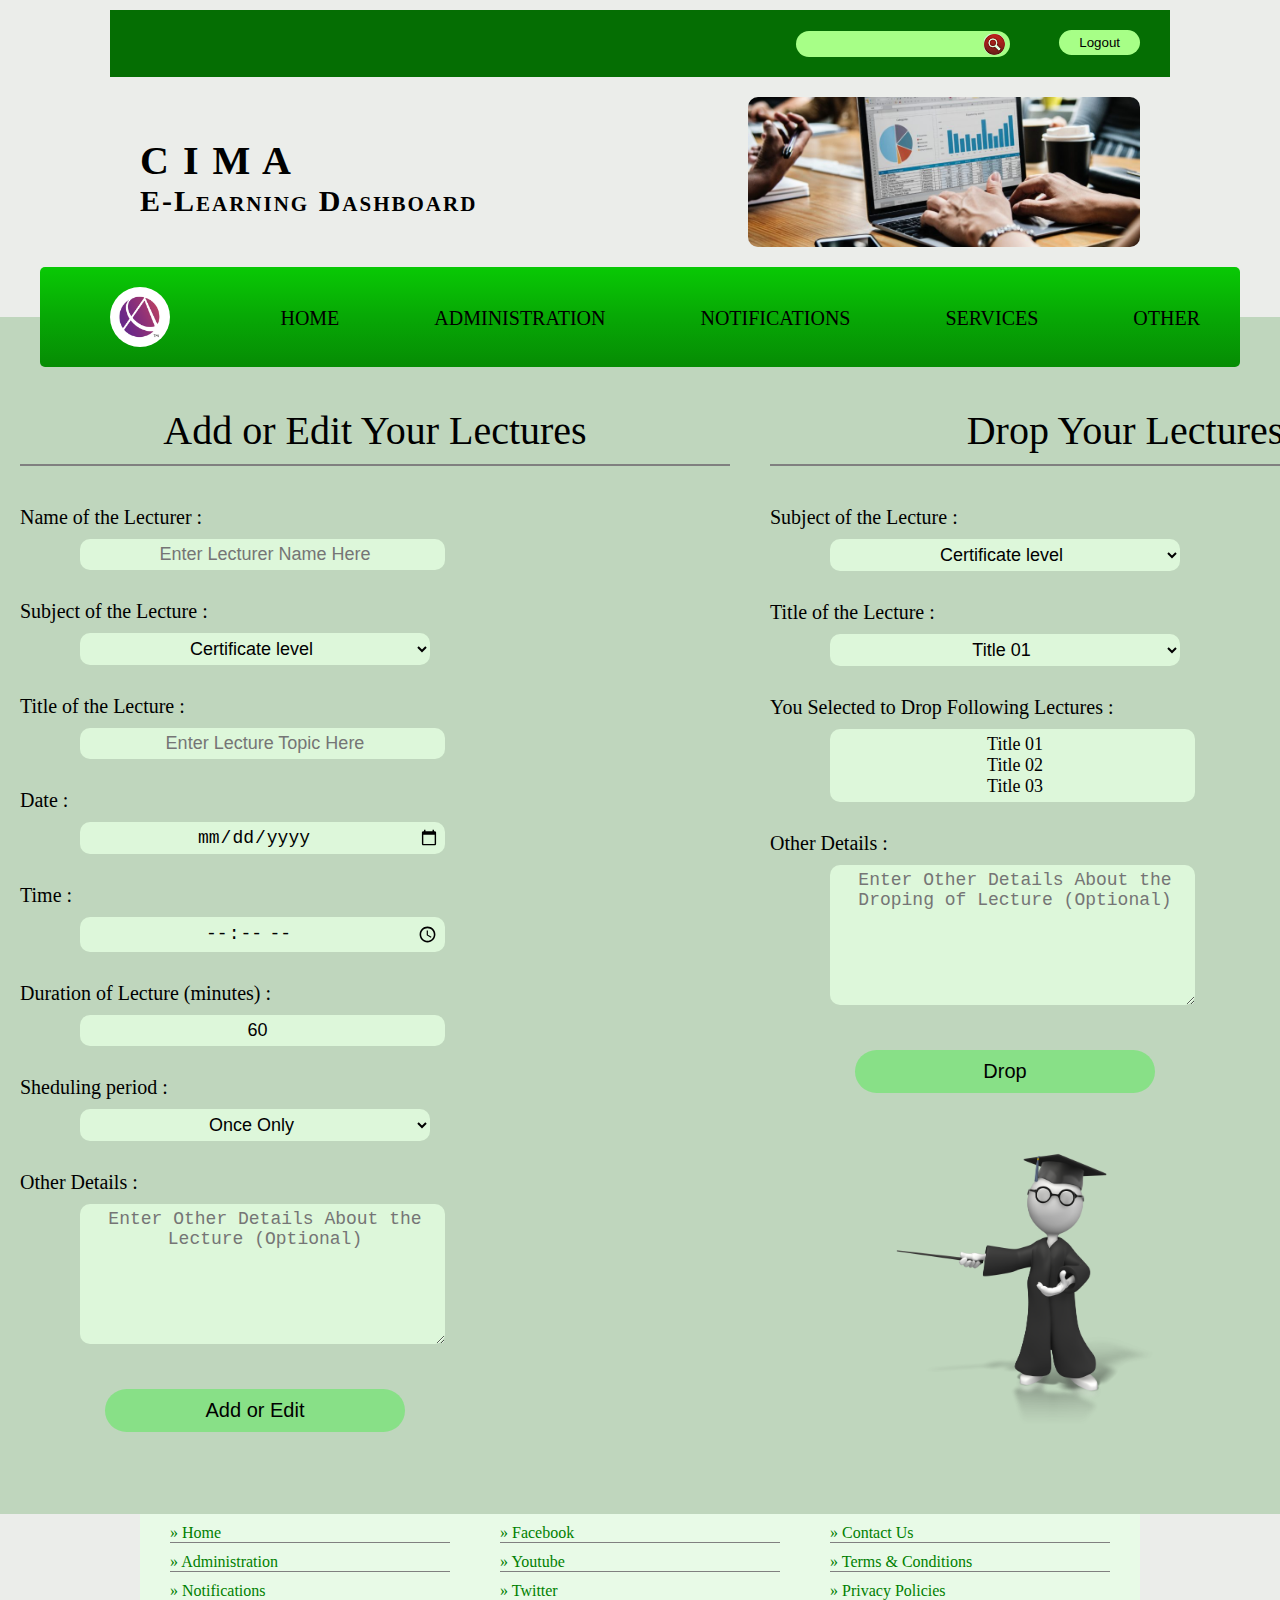
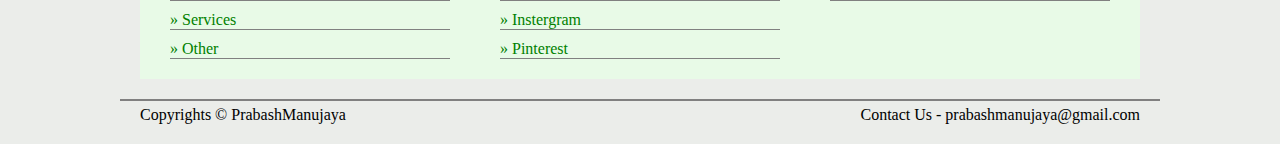
==== Prabash/index.html @ 751619fe "Add my pages for now" ====
<!DOCTYPE html>
<html>
<head>
	<title>E-Learning Dashboard</title>
	<meta charset="utf-8">
	<link rel="stylesheet" type="text/css" href="css/index.css">
</head>
<body>

	<div class="top-bar clearfix">
		<div class="top-links">
			<ul>
				<li><form method="get">
					<input type="search" name="search-box">
					<button type="submit"></button>
					</form>
				</li>
				<li><button name="logout">Logout</button></li>
			</ul>
		</div><!-- top-links -->
	</div><!-- top-bar -->


	<header class="clearfix">
		<div class="header-text">
			<h1>C I M A</h1>
			<h2>E-Learning Dashboard</h2>
		</div>
		
		<img src="img/header.jpg">
	</header>


	<nav class="clearfix">
		<img src="img/nav-logo.png">

		<div class="nav-menu">
			<ul>
				<li><a href="#">Home</a></li>
				<li><a href="#">Administration</a></li>
				<li><a href="#">Notifications</a></li>
				<li><a href="#">Services</a></li>
				<li><a href="#">Other</a></li>
			</ul>
		</div>
	</nav>



	<div class="page-content clearfix">
		<div class="blocks">
			<h1>Add or Edit Your Lectures</h1>

			<form class="forum">
				
				<div class="form-group">
					<label>Name of the Lecturer : </label>
					<input type="text" name="lecturer-name" placeholder="Enter Lecturer Name Here">
				</div>

				<div class="form-group">
					<label>Subject of the Lecture : </label>
					<select name="lecture-subject">
						<option value ="subject-01">Certificate level</option>
						<option value ="subject-02">Operational Level</option>
						<option value ="subject-03">Management Level</option>
						<option value ="subject-04">Strategic Level</option>
						<option value ="other">Other</option>
					</select>
				</div>

				<div class="form-group">
					<label>Title of the Lecture : </label>
					<input type="text" name="lecture-title" placeholder="Enter Lecture Topic Here">
				</div>

				<div class="form-group">
					<label>Date : </label>
					<input type="date" name="lecture-date" >
				</div>

				<div class="form-group">
					<label>Time : </label>
					<input type="time" name="lecture-time" >
				</div>

				<div class="form-group">
					<label>Duration of Lecture (minutes) : </label>
					<input type="number" name="lecture-duration" value="60" >
				</div>

				<div class="form-group">
					<label>Sheduling period : </label>
					<select name="lecture-shedule">
						<option value ="OnceOnly">Once Only</option>
						<option value ="EveryDay">Every Day</option>
						<option value ="EveryWeek">Every Week</option>
						<option value ="EveryMonth">Every Month</option>
						<option value ="Other">Other</option>
					</select>
				</div>

				<div class="form-group">
					<label>Other Details : </label>
					<textarea name="AddOtherDetails" placeholder="Enter Other Details About the Lecture (Optional)"></textarea>
				</div>
			</form>
			<button name="add">Add or Edit</button>

		</div><!-- blocks -->

		<div class="blocks">
			<h1>Drop Your Lectures</h1>

			<form class="forum">

				<div class="form-group">
					<label>Subject of the Lecture : </label>
					<select name="lecture-shedule">
						<option value ="subject-01">Certificate level</option>
						<option value ="subject-02">Operational Level</option>
						<option value ="subject-03">Management Level</option>
						<option value ="subject-04">Strategic Level</option>
						<option value ="other">Other</option>
					</select>
				</div>

				<div class="form-group">
					<label>Title of the Lecture : </label>
					<select name="lecture-shedule">
						<option value ="title-01">Title 01</option>
						<option value ="title-02">Title 02</option>
						<option value ="title-03">Title 03</option>
						<option value ="title-04">Title 04</option>
						<option value ="other">Other</option>
					</select>
				</div>

				<div class="form-group">
					<label>You Selected to Drop Following Lectures : </label>
					<ul class="droping">
						<li>Title 01</li>
						<li>Title 02</li>
						<li>Title 03</li>
					</ul>					
				</div>

				<div class="form-group">
					<label>Other Details : </label>
					<textarea name="DropOtherDetails" placeholder="Enter Other Details About the Droping of Lecture (Optional)"></textarea>
				</div>	
			</form>
			<button name="drop">Drop</button>
			<img src="img/content-pic.png" class="blocks-img">

		</div><!-- blocks -->
		
	</div><!-- page-content -->


	<div class="more-section clearfix">
		<div class="more-blocks">
			<ul class="more-list">
				<li><a href="#">Home</a></li>
				<li><a href="#">Administration</a></li>
				<li><a href="#">Notifications</a></li>
				<li><a href="#">Services</a></li>
				<li><a href="#">Other</a></li>
			</ul>
		</div>

		<div class="more-blocks">
			<ul class="more-list">
				<li><a href="#">Facebook</a></li>
				<li><a href="#">Youtube</a></li>
				<li><a href="#">Twitter</a></li>
				<li><a href="#">Instergram</a></li>
				<li><a href="#">Pinterest</a></li>
			</ul>
		</div>

		<div class="more-blocks">
			<ul class="more-list">
				<li><a href="#">Contact Us</a></li>
				<li><a href="#">Terms & Conditions</a></li>
				<li><a href="#">Privacy Policies</a></li>
			</ul>
		</div>
		
	</div><!-- more-section -->
	

	<footer class="clearfix">
		<div class="z1">Copyrights &copy; PrabashManujaya</div>

		<div class="z2">Contact Us - prabashmanujaya@gmail.com</div>

	</footer>

</body>
</html>
---- Prabash/css/index.css ----
* {
	margin: 0;
	padding: 0;
}

a {
	text-decoration: none;
}

.clearfix {
	overflow: auto;
}

body {
	background: #EBEDEA;
}

.top-bar {
	width: 1000px;
	background: #056E03;
	margin: auto;
	margin-top: 10px;
	padding: 20px 30px ;
}

.top-links {
	float: right;
}

.top-links ul {
	list-style: none;
}	

.top-links ul li {
	display: inline-block;
	margin-left: 45px;
}

.top-links ul li:first-child {
	background: #A7FF87;
	border-radius: 15px;
	padding: 2px 5px 2px 10px;
}

.top-links ul li:first-child input {
	border: none;
	background: transparent;
	color: black;
}

.top-links ul li:first-child button {
	border: none;
	height: 22px;
	width: 22px;
	background: url(../img/search.jpg);
	background-size: 21px;
	background-repeat: no-repeat;
	background-position: center;
	float: right;
	border-radius: 50%;
}

.top-links ul li:first-child button:hover {
	cursor: pointer;
	background-size: 25px;
}


.top-links ul li:last-child button {
	border: none;
	border-radius: 15px;
	padding: 5px 20px;
	background: #A7FF87;
}

.top-links ul li:last-child button:hover {
	background: #F2B16A;
	cursor: pointer;
}



header {
	letter-spacing: 2px;
	width: 1000px;
	margin: auto;
}

header .header-text {
	padding: 60px 0 0 0;
	font-size:20px;
	font-variant: small-caps;
	float: left;
}

header img {
	height: 150px;
	float: right;
	margin: 20px 0;
	padding: 0;
	border-radius: 10px;
}



nav {
	width: 1200px;
	margin: auto;
	background: linear-gradient(#09C905,#07A805,#068C04);
	border-radius: 5px;
	position: relative;
}

nav img {
	float: left;
	height: 60px;
	margin: 20px 0 20px 70px;
	border-radius: 50%;
}

nav .nav-menu {
	float: right;
	font-size: 20px;
	color: black;
}

nav .nav-menu ul {
	list-style: none;
}

nav .nav-menu ul li {
	display: inline-block;
	margin: 40px 0 20px 90px;

}

nav .nav-menu ul li:last-child {
	margin-right: 40px;
}

nav .nav-menu ul li a {
	text-transform: uppercase;
	color: black;
}

nav .nav-menu ul li a:hover {
	color: red;
}




.page-content {
	background: #BFD6BD;
	margin: auto;
	width: 1500px;
	margin-top: -50px;
	padding: 70px 0px 50px 0px;
}

.page-content h1 {
	text-align: center;
	font-size: 40px;
	font-weight: normal;
	border-bottom: 2px solid grey; 
	margin-bottom: 40px;
	padding-bottom: 10px;
}


.blocks {
	padding: 0px 0px 0 0px;
	margin: 20px 20px;
	width: 710px;
	box-sizing: border-box;
	font-size: 20px;
	float: left;
}

.forum label {
	display: block;
}

.forum input ,.forum textarea , .forum select {
	font-size: 18px;
	text-align: center;
	padding: 5px 5px 5px 10px;
	border-radius: 10px;
	border: none;
	margin-left: 60px;
	margin-top: 10px;
	width: 350px;
	background: #DDF7DA;
}

.forum textarea {
	height: 130px;
}

.form-group {
	margin-bottom: 30px;
}

.droping {
	list-style: none;
	font-size: 18px;
	text-align: center;
	padding: 5px 5px 5px 10px;
	border-radius: 10px;
	border: none;
	margin-left: 60px;
	margin-top: 10px;
	width: 350px;
	background: #DDF7DA;
}

.blocks button {
	width: 300px;
	margin: 10px 0 10px 85px;
	padding: 10px 0;
	border: none;
	border-radius: 25px;
	background: #88E087;
	font-size: 20px;
}

.blocks button:hover {
	background: #3FFC00;
	cursor: pointer;
}

.blocks-img {
	width: 300px;
	display: block;
	margin: 40px 20px 20px 90px; 
}




.more-section {
	width: 1000px;
	margin: auto;
	background: #E8FAE7;
}

.more-blocks {
	width: 320px;
	margin-left: 10px;
	box-sizing: border-box;
	float: left;
}

.more-blocks ul {
	list-style: none;
	padding: 10px 20px 10px 20px;
}

.more-blocks ul li {
	margin-bottom: 10px;
	border-bottom: 1px solid grey;
}

.more-blocks ul li a::before {
	content: "»  ";
}

.more-blocks ul li a {
	color: green;
}

.more-blocks ul li a:hover {
	color: orange;
}




footer {
	width: 1000px;
	margin: auto;
	margin-bottom: 20px;
	margin-top: 20px;
	border-top: 2px solid grey;
	padding: 5px 20px 0px 20px;
}

footer .z1 {
	float: left;
}

footer .z2 {
	float: right;
}
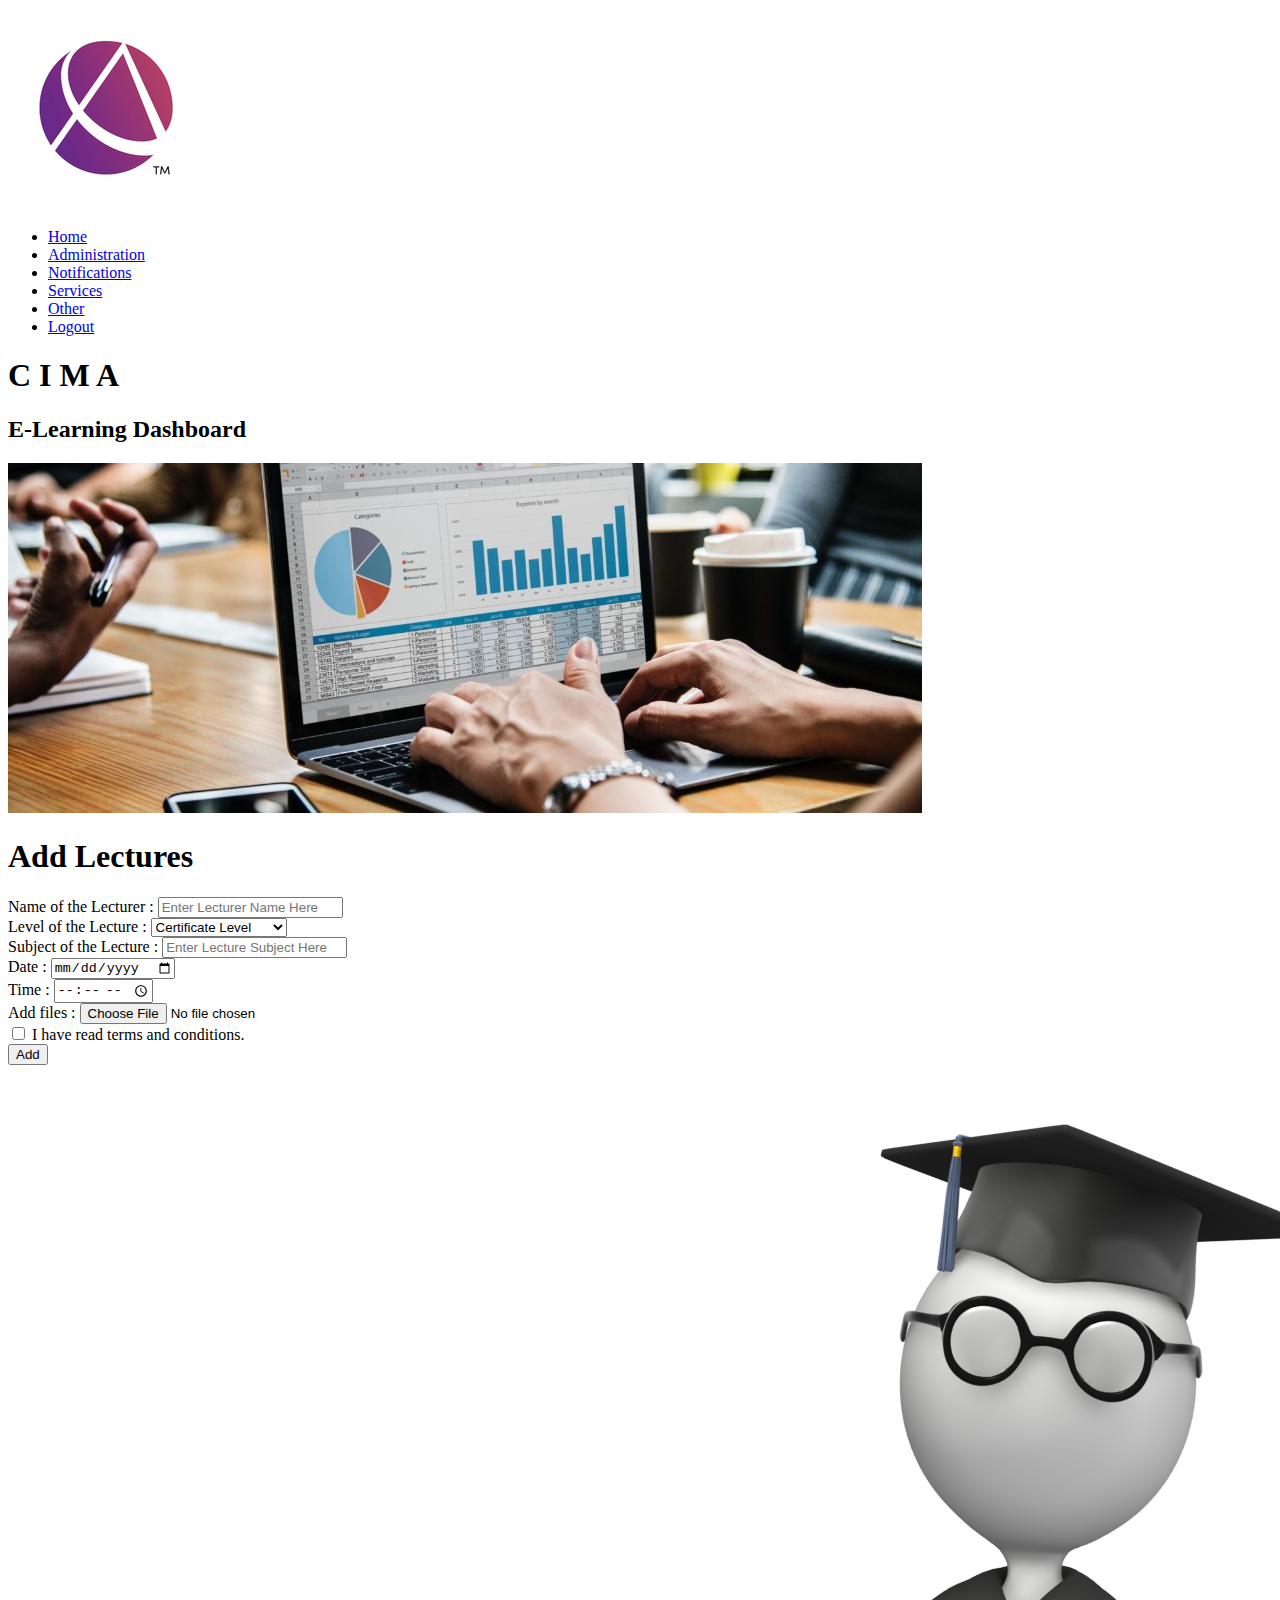
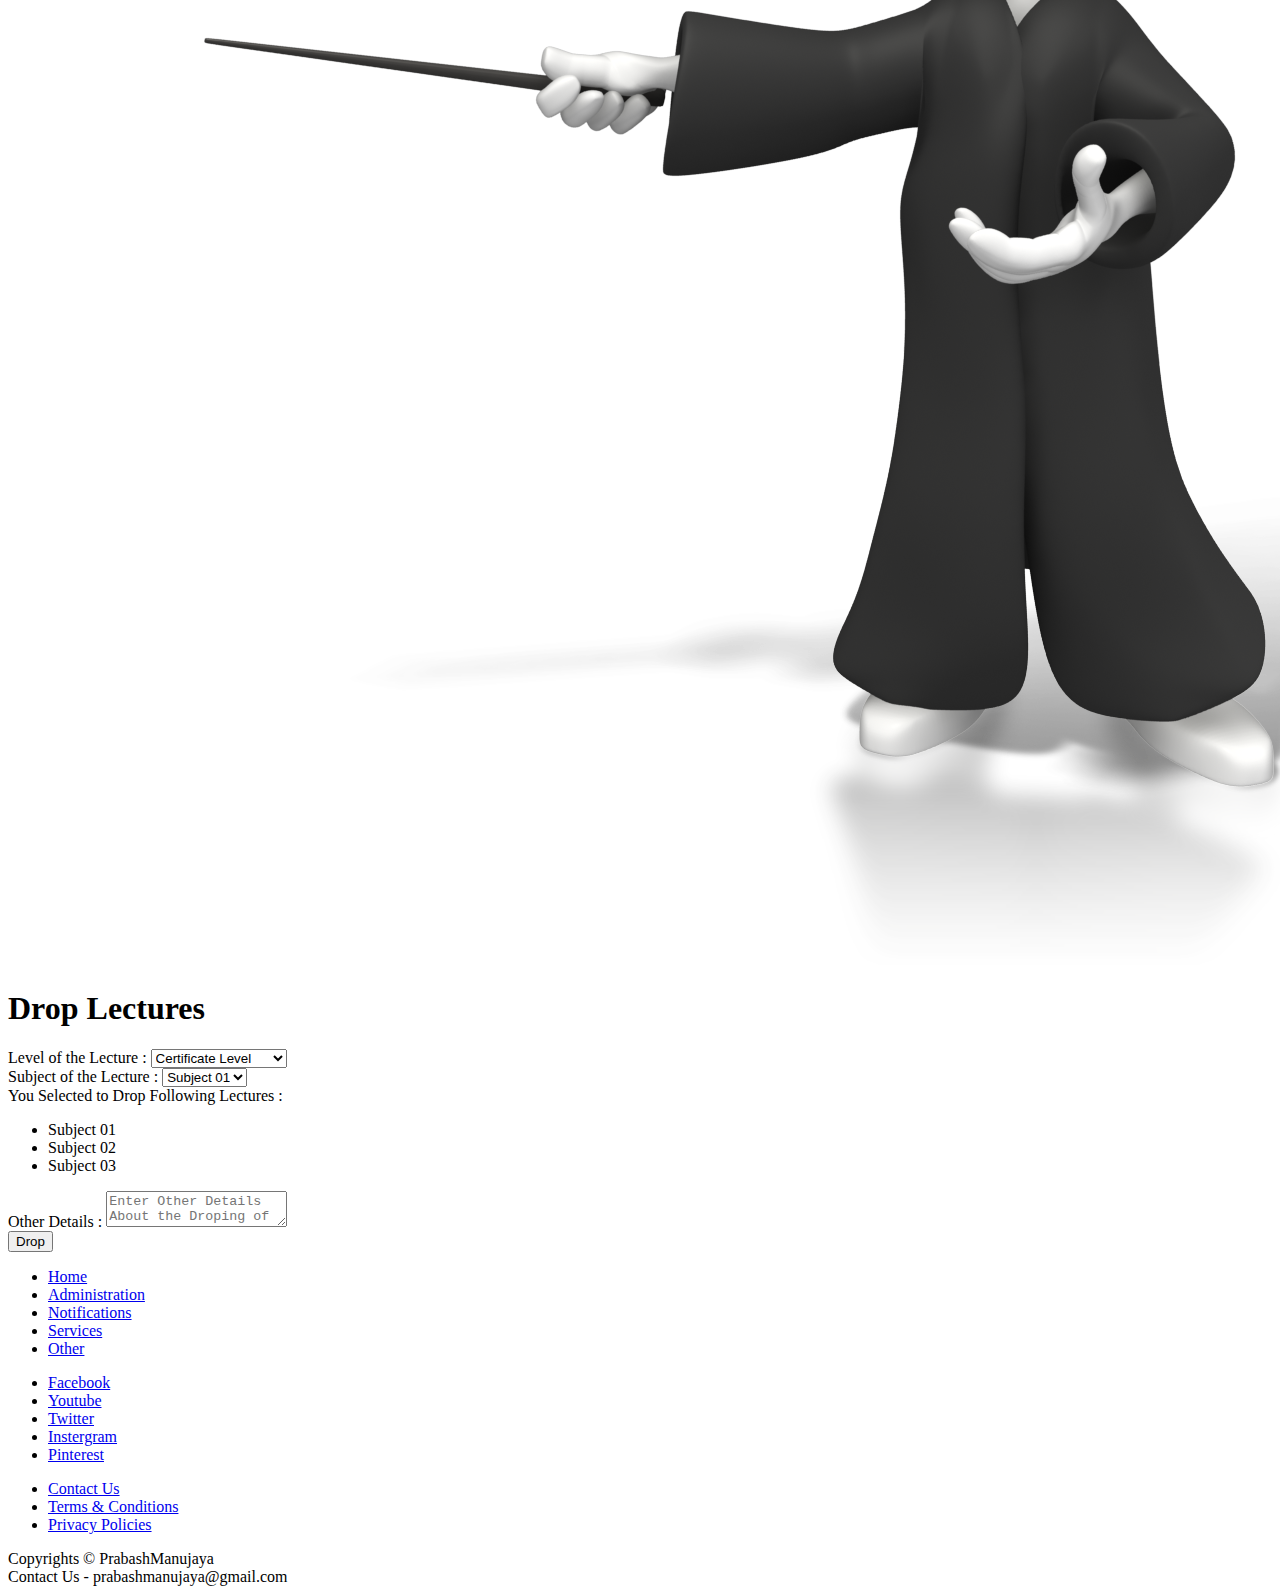
==== commit c486bf04: "Add files via upload" ====
--- a/Prabash/index.html
+++ b/Prabash/index.html
@@ -7,18 +7,20 @@
 </head>
 <body>
 
-	<div class="top-bar clearfix">
-		<div class="top-links">
+	<nav class="clearfix">
+		<img src="img/nav-logo.png">
+
+		<div class="nav-menu">
 			<ul>
-				<li><form method="get">
-					<input type="search" name="search-box">
-					<button type="submit"></button>
-					</form>
-				</li>
-				<li><button name="logout">Logout</button></li>
+				<li><a href="#">Home</a></li>
+				<li><a href="#">Administration</a></li>
+				<li><a href="#">Notifications</a></li>
+				<li><a href="#">Services</a></li>
+				<li><a href="#">Other</a></li>
+				<li><a href="#">Logout</a></li>
 			</ul>
-		</div><!-- top-links -->
-	</div><!-- top-bar -->
+		</div>
+	</nav>
 
 
 	<header class="clearfix">
@@ -31,25 +33,9 @@
 	</header>
 
 
-	<nav class="clearfix">
-		<img src="img/nav-logo.png">
-
-		<div class="nav-menu">
-			<ul>
-				<li><a href="#">Home</a></li>
-				<li><a href="#">Administration</a></li>
-				<li><a href="#">Notifications</a></li>
-				<li><a href="#">Services</a></li>
-				<li><a href="#">Other</a></li>
-			</ul>
-		</div>
-	</nav>
-
-
-
 	<div class="page-content clearfix">
 		<div class="blocks">
-			<h1>Add or Edit Your Lectures</h1>
+			<h1>Add Lectures</h1>
 
 			<form class="forum">
 				
@@ -59,19 +45,19 @@
 				</div>
 
 				<div class="form-group">
-					<label>Subject of the Lecture : </label>
-					<select name="lecture-subject">
-						<option value ="subject-01">Certificate level</option>
-						<option value ="subject-02">Operational Level</option>
-						<option value ="subject-03">Management Level</option>
-						<option value ="subject-04">Strategic Level</option>
+					<label>Level of the Lecture : </label>
+					<select name="lecture-level">
+						<option value ="level-01">Certificate Level</option>
+						<option value ="level-02">Operational Level</option>
+						<option value ="level-03">Management Level</option>
+						<option value ="level-04">Strategic Level</option>
 						<option value ="other">Other</option>
 					</select>
 				</div>
 
 				<div class="form-group">
-					<label>Title of the Lecture : </label>
-					<input type="text" name="lecture-title" placeholder="Enter Lecture Topic Here">
+					<label>Subject of the Lecture : </label>
+					<input type="text" name="lecture-subject" placeholder="Enter Lecture Subject Here">
 				</div>
 
 				<div class="form-group">
@@ -85,53 +71,44 @@
 				</div>
 
 				<div class="form-group">
-					<label>Duration of Lecture (minutes) : </label>
-					<input type="number" name="lecture-duration" value="60" >
+					<label>Add files : </label>
+					<input type="file" name="lecture-file">
 				</div>
 
 				<div class="form-group">
-					<label>Sheduling period : </label>
-					<select name="lecture-shedule">
-						<option value ="OnceOnly">Once Only</option>
-						<option value ="EveryDay">Every Day</option>
-						<option value ="EveryWeek">Every Week</option>
-						<option value ="EveryMonth">Every Month</option>
-						<option value ="Other">Other</option>
-					</select>
+					<input type="checkbox" name=""><span> I have read terms and conditions.</span>
 				</div>
 
-				<div class="form-group">
-					<label>Other Details : </label>
-					<textarea name="AddOtherDetails" placeholder="Enter Other Details About the Lecture (Optional)"></textarea>
-				</div>
 			</form>
-			<button name="add">Add or Edit</button>
+			<button name="add">Add</button>
+
+			<img src="img/content-pic.png" class="blocks-img">
 
 		</div><!-- blocks -->
 
 		<div class="blocks">
-			<h1>Drop Your Lectures</h1>
+			<h1>Drop Lectures</h1>
 
 			<form class="forum">
 
 				<div class="form-group">
-					<label>Subject of the Lecture : </label>
-					<select name="lecture-shedule">
-						<option value ="subject-01">Certificate level</option>
-						<option value ="subject-02">Operational Level</option>
-						<option value ="subject-03">Management Level</option>
-						<option value ="subject-04">Strategic Level</option>
+					<label>Level of the Lecture : </label>
+					<select name="lecture-level">
+						<option value ="level-01">Certificate Level</option>
+						<option value ="level-02">Operational Level</option>
+						<option value ="level-03">Management Level</option>
+						<option value ="level-04">Strategic Level</option>
 						<option value ="other">Other</option>
 					</select>
 				</div>
 
 				<div class="form-group">
-					<label>Title of the Lecture : </label>
-					<select name="lecture-shedule">
-						<option value ="title-01">Title 01</option>
-						<option value ="title-02">Title 02</option>
-						<option value ="title-03">Title 03</option>
-						<option value ="title-04">Title 04</option>
+					<label>Subject of the Lecture : </label>
+					<select name="lecture-subject">
+						<option value ="subject-01">Subject 01</option>
+						<option value ="subject-02">Subject 02</option>
+						<option value ="subject-03">Subject 03</option>
+						<option value ="subject-04">Subject 04</option>
 						<option value ="other">Other</option>
 					</select>
 				</div>
@@ -139,9 +116,9 @@
 				<div class="form-group">
 					<label>You Selected to Drop Following Lectures : </label>
 					<ul class="droping">
-						<li>Title 01</li>
-						<li>Title 02</li>
-						<li>Title 03</li>
+						<li>Subject 01</li>
+						<li>Subject 02</li>
+						<li>Subject 03</li>
 					</ul>					
 				</div>
 
@@ -151,7 +128,6 @@
 				</div>	
 			</form>
 			<button name="drop">Drop</button>
-			<img src="img/content-pic.png" class="blocks-img">
 
 		</div><!-- blocks -->
 		
